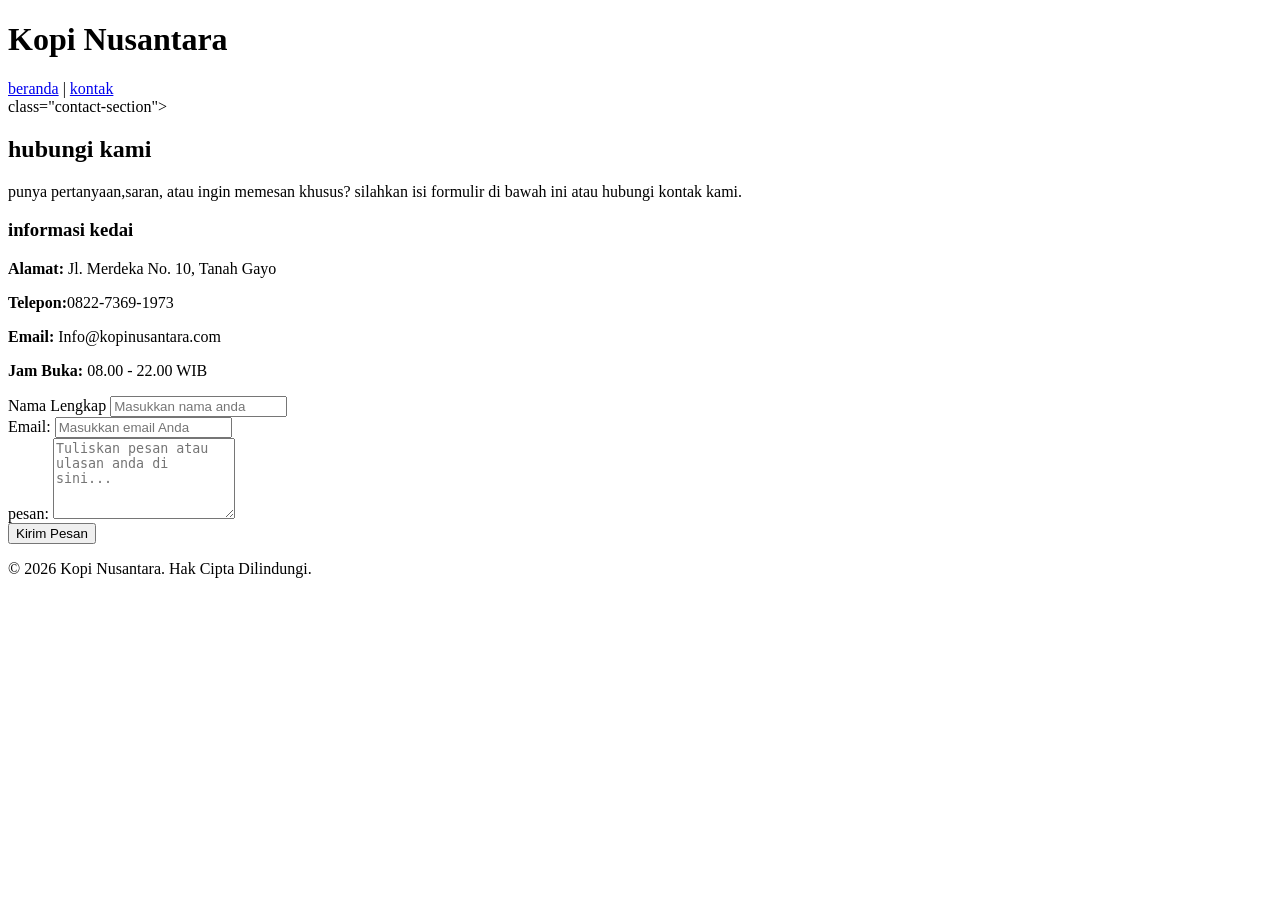
==== contact.html @ 760a625b "menambahkan file contact.html untuk anggota 1" ====
<!DOCTYPE html>
<html lang="id">
<head>
    <meta charset="UTF-8">
    <meta name="viewport" content="width=device-width, initial-scale=1.0">
    <title>kontak - kopi nusantara</title>
    <link rel="stylesheet" href="style.css">
</head>
<body>
    <header>
        <h1>Kopi Nusantara</h1>
        <nav>
            <a href="index.html">beranda</a> |
            <a href="contact.html">kontak</a>
        </nav>
    </header>

<main>
    <section> class="contact-section">
        <h2>hubungi kami</h2>
        <p> punya pertanyaan,saran, atau ingin memesan khusus? silahkan isi formulir di bawah ini atau hubungi kontak kami.</p>

        <div class="contact-info">
            <h3>informasi kedai</h3>
            <p><strong>Alamat:</strong> Jl. Merdeka No. 10, Tanah Gayo</p>
            <p><strong>Telepon:</strong>0822-7369-1973</p>
            <p><strong>Email:</strong> Info@kopinusantara.com</p>
            <p><strong>Jam Buka:</strong> 08.00 - 22.00 WIB</p>
        </div>

        <form action="#" method="POST" class="contact-form">
            <div class="form-group">
                <label for="name">Nama Lengkap</label>
                <input type="text" id="name" name="name" required placeholder="Masukkan nama anda">
            </div>
            
            <div class="form-group">
                <label for="email">Email:</label>
                <input type="email" id="email" name="email" required placeholder="Masukkan email Anda">
            </div>

            <div class="form-group">
                <label for="message">pesan:</label>
                <textarea id="message" name="message" rows="5" required placeholder="Tuliskan pesan atau ulasan anda di sini..."></textarea>
            </div>

            <button type="submit" class="btn-submit">Kirim Pesan</button>
        </form>
    </section>
</main>

<footer>
    <p>&copy; 2026 Kopi Nusantara. Hak Cipta Dilindungi.</p>
</footer>
</body>
</html>
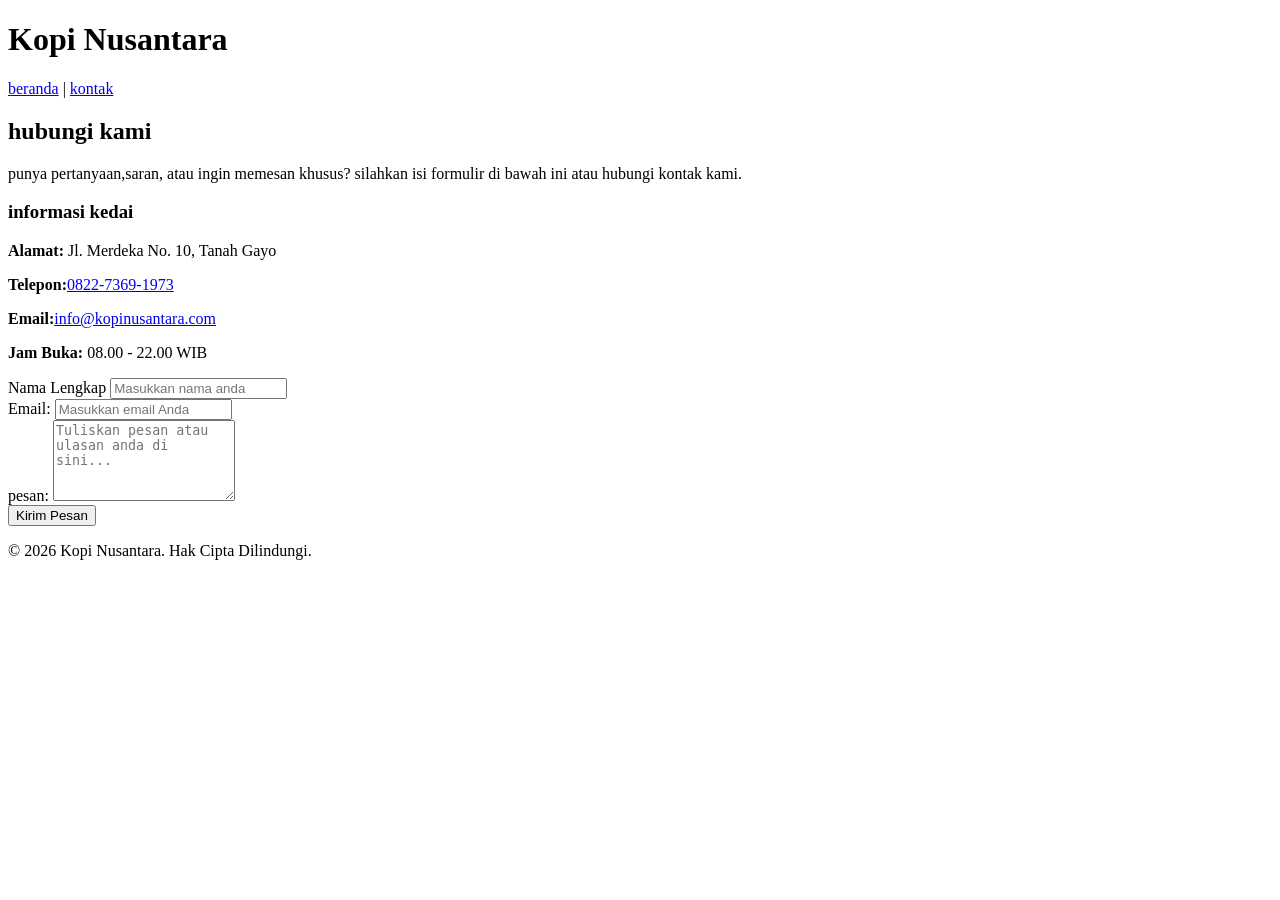
==== commit c5c79abe: "perbaiki tautan kontak whatsapp dan email" ====
--- a/contact.html
+++ b/contact.html
@@ -16,15 +16,16 @@
     </header>
 
 <main>
-    <section> class="contact-section">
+    <section class="contact-section">
         <h2>hubungi kami</h2>
         <p> punya pertanyaan,saran, atau ingin memesan khusus? silahkan isi formulir di bawah ini atau hubungi kontak kami.</p>
 
         <div class="contact-info">
             <h3>informasi kedai</h3>
             <p><strong>Alamat:</strong> Jl. Merdeka No. 10, Tanah Gayo</p>
-            <p><strong>Telepon:</strong>0822-7369-1973</p>
-            <p><strong>Email:</strong> Info@kopinusantara.com</p>
+            <p><strong>Telepon:</strong><a href="https://wa.me/6282273691973">0822-7369-1973</a></p>
+            <p><strong>Email:</strong><a href="mailto:info@kopinusantara.com">info@kopinusantara.com</a>
+</p>
             <p><strong>Jam Buka:</strong> 08.00 - 22.00 WIB</p>
         </div>
 
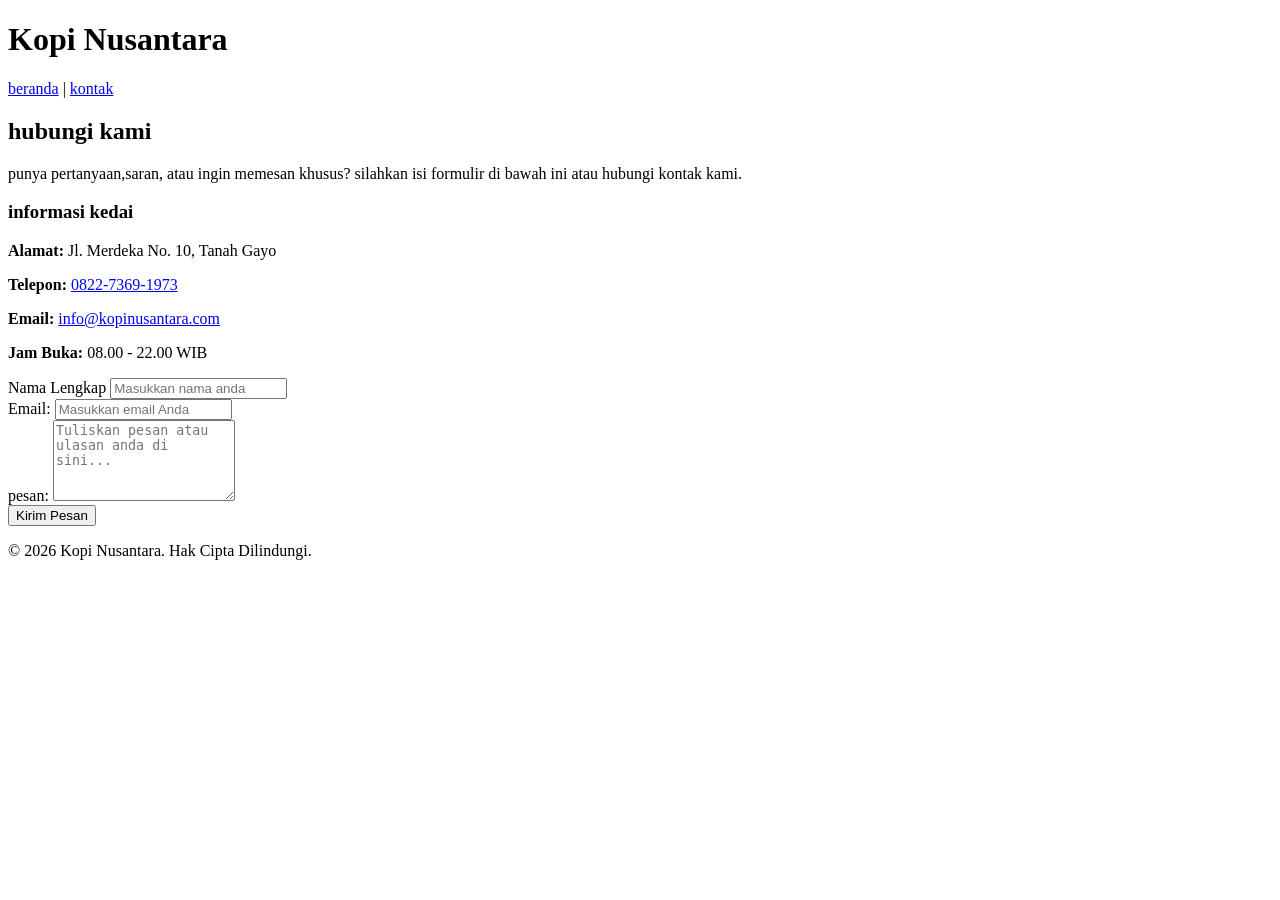
==== commit 5cde94e5: "Merge branch 'main' into fitur-kontak" ====
--- a/contact.html
+++ b/contact.html
@@ -16,16 +16,15 @@
     </header>
 
 <main>
-    <section class="contact-section">
+    <section class="contact-section"> 
         <h2>hubungi kami</h2>
         <p> punya pertanyaan,saran, atau ingin memesan khusus? silahkan isi formulir di bawah ini atau hubungi kontak kami.</p>
 
         <div class="contact-info">
             <h3>informasi kedai</h3>
             <p><strong>Alamat:</strong> Jl. Merdeka No. 10, Tanah Gayo</p>
-            <p><strong>Telepon:</strong><a href="https://wa.me/6282273691973">0822-7369-1973</a></p>
-            <p><strong>Email:</strong><a href="mailto:info@kopinusantara.com">info@kopinusantara.com</a>
-</p>
+            <p><strong>Telepon:</strong> <a href="https://wa.me/6282273691973">0822-7369-1973</a></p>
+            <p><strong>Email:</strong> <a href="mailto:info@kopinusantara.com">info@kopinusantara.com</a></p>
             <p><strong>Jam Buka:</strong> 08.00 - 22.00 WIB</p>
         </div>
 
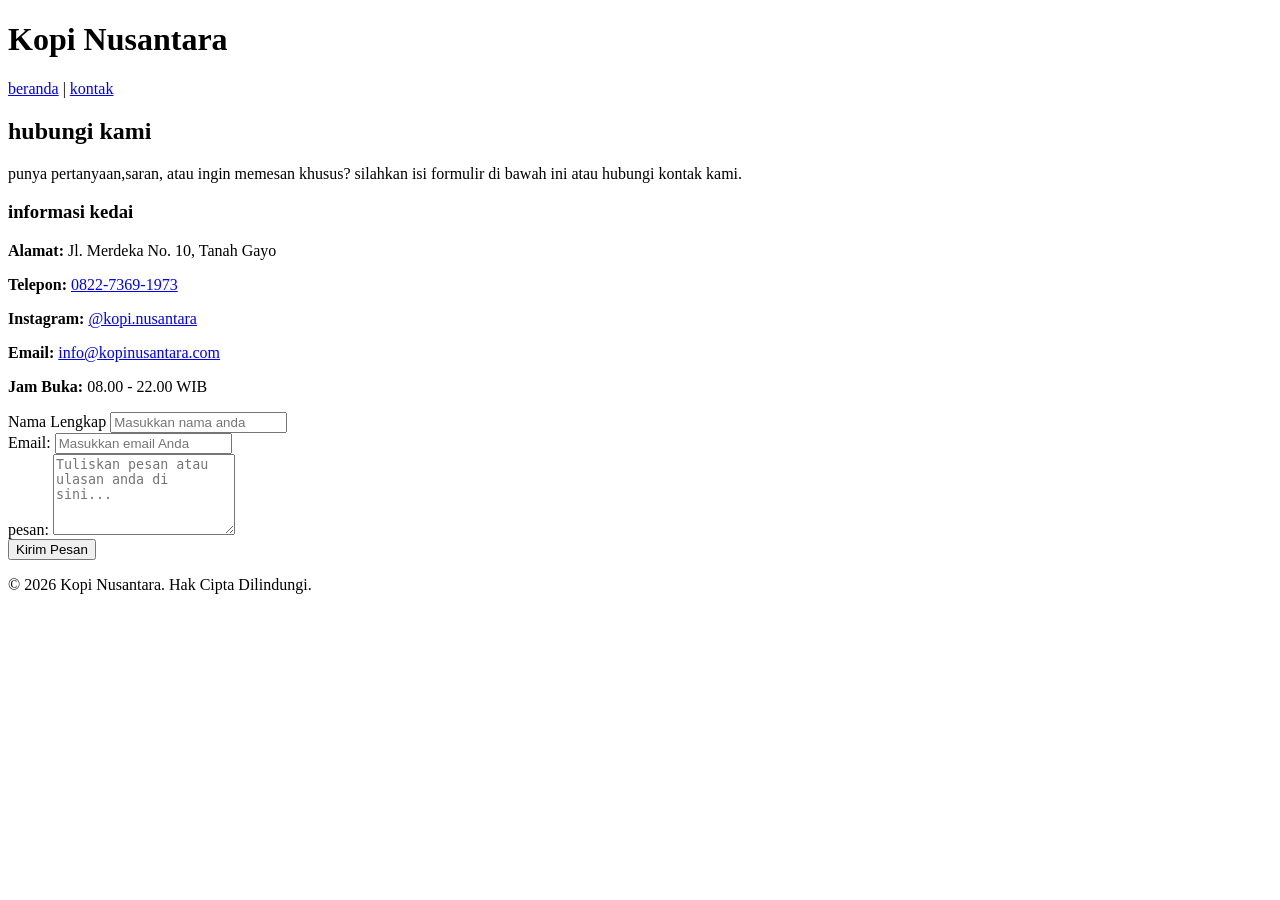
==== commit 3bb076bf: "Tambah link Instagram pada halaman kontak" ====
--- a/contact.html
+++ b/contact.html
@@ -24,6 +24,7 @@
             <h3>informasi kedai</h3>
             <p><strong>Alamat:</strong> Jl. Merdeka No. 10, Tanah Gayo</p>
             <p><strong>Telepon:</strong> <a href="https://wa.me/6282273691973">0822-7369-1973</a></p>
+	    <p><strong>Instagram:</strong> <a href="https://www.instagram.com/kopi.nusantara" target="_blank">@kopi.nusantara</a></p>
             <p><strong>Email:</strong> <a href="mailto:info@kopinusantara.com">info@kopinusantara.com</a></p>
             <p><strong>Jam Buka:</strong> 08.00 - 22.00 WIB</p>
         </div>
